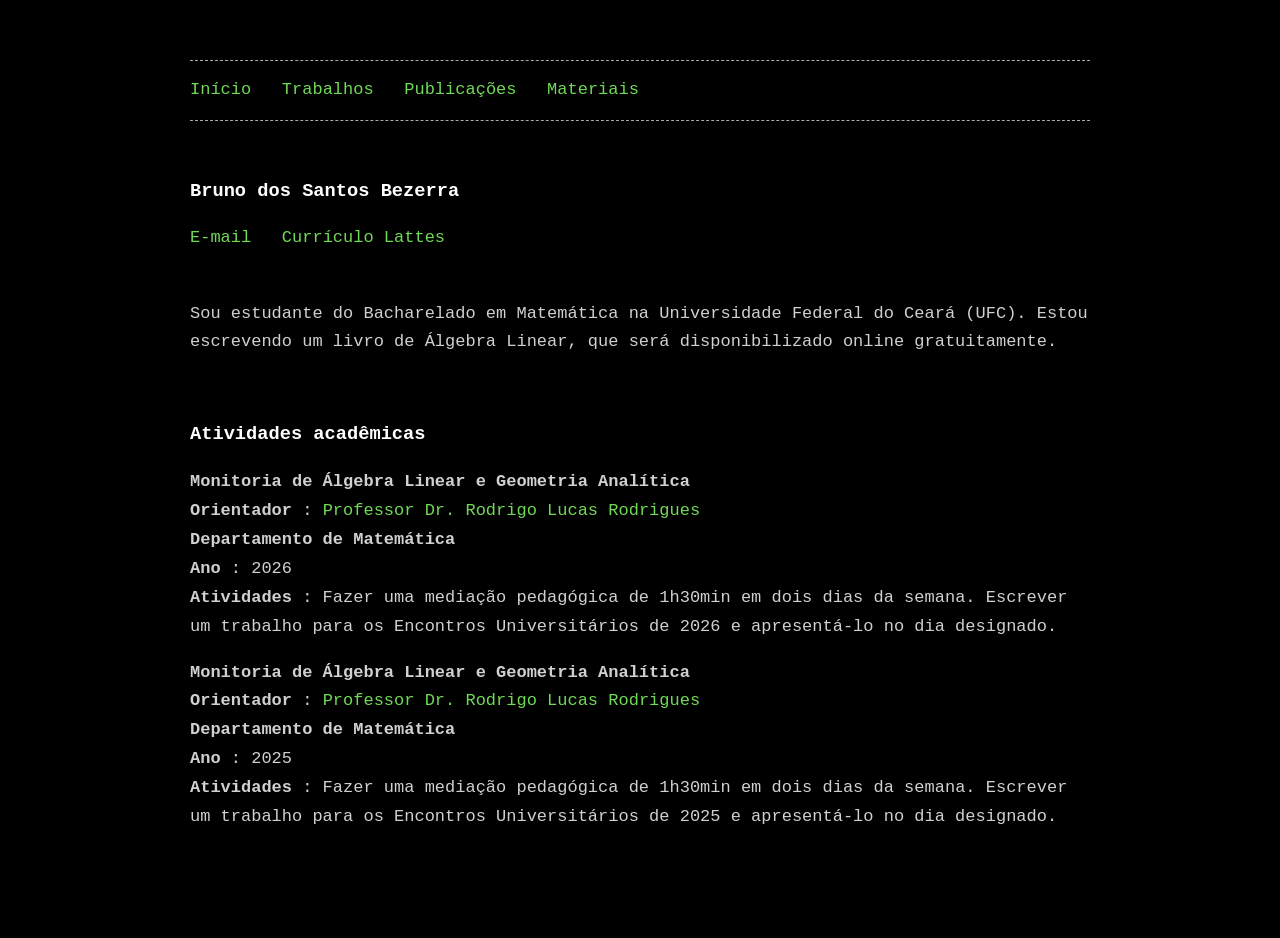
==== index.html @ 08077484 "Update index.html" ====
<!DOCTYPE html>
<html lang="pt-BR">
    
<head>
    <meta charset="UTF-8">
    <title> Página de Bruno dos Santos Bezerra </title>
    <link rel="stylesheet" href="style.css">
</head>

<body>

<nav>
    <a href="/"> Início </a> &nbsp;
    <a href="/trabalhos/"> Trabalhos </a> &nbsp;
    <a href="/publicacoes/"> Publicações </a> &nbsp;
    <a href="/materiais/"> Materiais </a>
</nav>

<section id="home">

    <div class="profile">
        <div>
            
        <h1> Bruno dos Santos Bezerra </h1>
        <a href="mailto:brunosantosbezerra2003@alu.ufc.br"> E-mail </a> &nbsp;
        <a href="https://lattes.cnpq.br/8197847727021304" target="_blank" rel="noopener noreferrer"> Currículo Lattes </a>
            
        </div>

        <p>
        Sou estudante do Bacharelado em Matemática na Universidade Federal do Ceará (UFC). Estou escrevendo um livro de Álgebra Linear, que será disponibilizado online gratuitamente.
        </p>
            
    </div>

    <div class="section">
        <h1> Atividades acadêmicas </h1>
        
        <p>
            <strong> Monitoria de Álgebra Linear e Geometria Analítica </strong><br>
            <strong> Orientador </strong>: <a href="https://lattes.cnpq.br/4378909283633515" target="_blank" rel="noopener noreferrer"> Professor Dr. Rodrigo Lucas Rodrigues </a><br>
            <strong> Departamento de Matemática </strong><br>
            <strong> Ano </strong>: 2026<br>
            <strong> Atividades </strong>: Fazer uma mediação pedagógica de 1h30min em dois dias da semana. Escrever um trabalho para os Encontros Universitários de 2026 e apresentá-lo no dia designado.
        </p>

        <p>
            <strong> Monitoria de Álgebra Linear e Geometria Analítica </strong><br>
            <strong> Orientador </strong>: <a href="https://lattes.cnpq.br/4378909283633515" target="_blank" rel="noopener noreferrer"> Professor Dr. Rodrigo Lucas Rodrigues </a><br>
            <strong> Departamento de Matemática </strong><br>
            <strong> Ano </strong>: 2025<br>
            <strong> Atividades </strong>: Fazer uma mediação pedagógica de 1h30min em dois dias da semana. Escrever um trabalho para os Encontros Universitários de 2025 e apresentá-lo no dia designado.
        </p>

        
    </div>

</section>


</body>
      </html>
---- style.css ----
body {
            background-color: #000;
            color: #d0d0d0;
            font-family: monospace;
            font-size: 17px;
            line-height: 1.7;
            max-width: 900px;
            margin: 40px auto;
            padding: 20px;
        }

        a {
            color: #70d957;
            text-decoration: none;
        }

        a:hover {
            text-decoration: underline;
        }

        nav {
            border-top: 1px dashed #aaa;
            border-bottom: 1px dashed #aaa;
            padding: 15px 0;
            margin-bottom: 40px;
        }

        h1, h2 {
            color: #fff;
            font-size: 1.1em;
        }

        .profile {
            display: flex;
            gap: 30px;
            align-items: flex-start;
            flex-wrap: wrap;
        }

        .profile img {
            width: 190px;
            max-width: 100%;
        }

        .section {
            margin-top: 45px;
        }

        @media (max-width: 600px) {
            body {
                margin: 10px;
                padding: 15px;
            }

            .profile {
                gap: 15px;
            }
        }
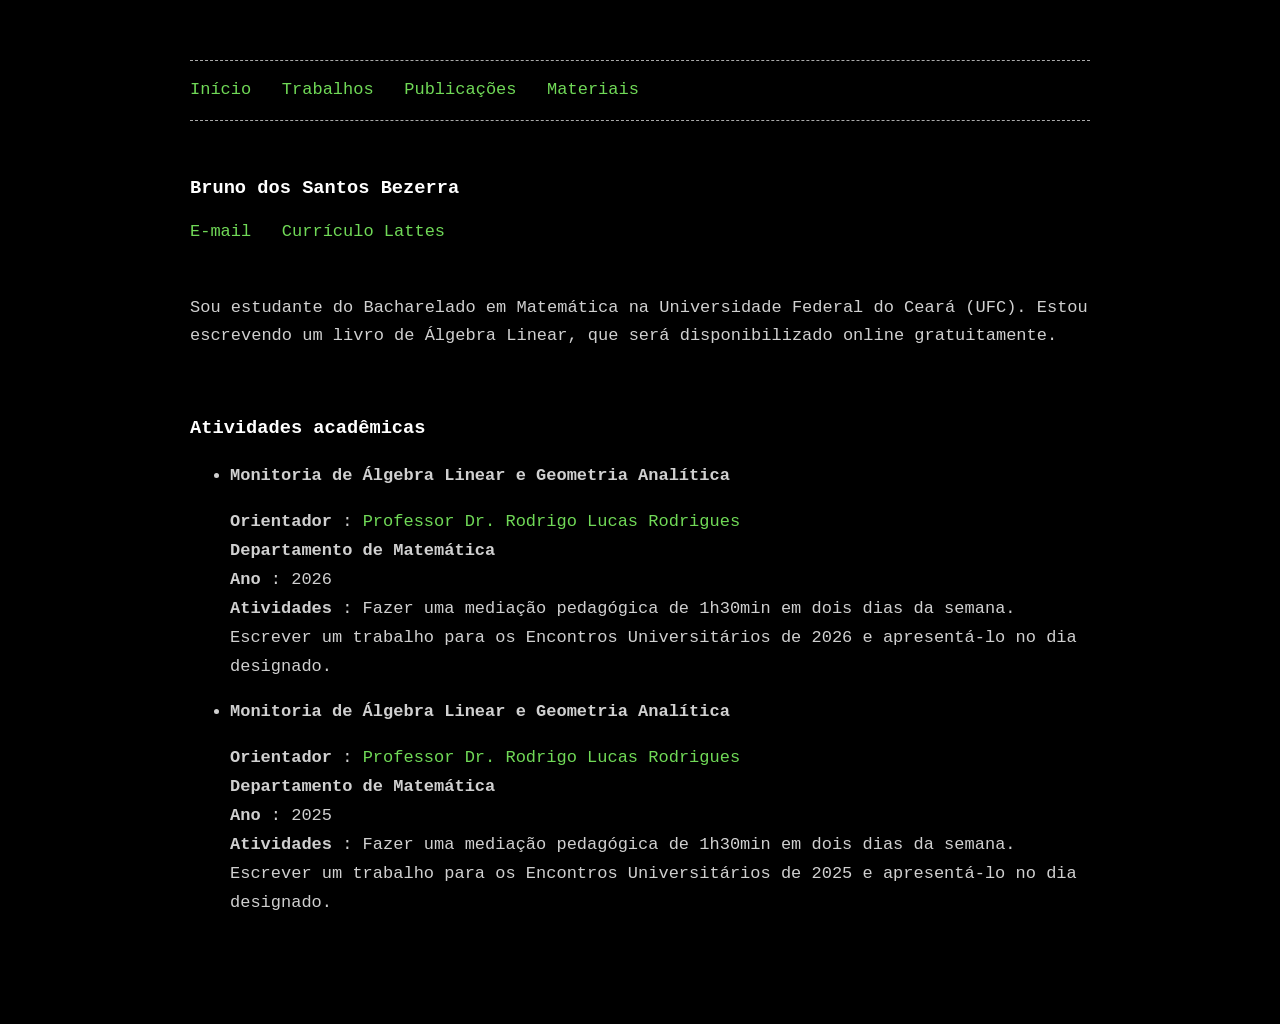
==== commit 088180aa: "Update index.html" ====
--- a/index.html
+++ b/index.html
@@ -16,8 +16,6 @@
     <a href="/materiais/"> Materiais </a>
 </nav>
 
-<section id="home">
-
     <div class="profile">
         <div>
             
@@ -34,30 +32,34 @@
     </div>
 
     <div class="section">
+        
         <h1> Atividades acadêmicas </h1>
-        
+
+        <ul>
+        <li>
+            <strong> Monitoria de Álgebra Linear e Geometria Analítica </strong>
         <p>
-            <strong> Monitoria de Álgebra Linear e Geometria Analítica </strong><br>
             <strong> Orientador </strong>: <a href="https://lattes.cnpq.br/4378909283633515" target="_blank" rel="noopener noreferrer"> Professor Dr. Rodrigo Lucas Rodrigues </a><br>
             <strong> Departamento de Matemática </strong><br>
             <strong> Ano </strong>: 2026<br>
             <strong> Atividades </strong>: Fazer uma mediação pedagógica de 1h30min em dois dias da semana. Escrever um trabalho para os Encontros Universitários de 2026 e apresentá-lo no dia designado.
         </p>
-
+        </li>
+        <li>
+            <strong> Monitoria de Álgebra Linear e Geometria Analítica </strong>
         <p>
-            <strong> Monitoria de Álgebra Linear e Geometria Analítica </strong><br>
             <strong> Orientador </strong>: <a href="https://lattes.cnpq.br/4378909283633515" target="_blank" rel="noopener noreferrer"> Professor Dr. Rodrigo Lucas Rodrigues </a><br>
             <strong> Departamento de Matemática </strong><br>
             <strong> Ano </strong>: 2025<br>
             <strong> Atividades </strong>: Fazer uma mediação pedagógica de 1h30min em dois dias da semana. Escrever um trabalho para os Encontros Universitários de 2025 e apresentá-lo no dia designado.
         </p>
+        </li>
+        </ul>
 
-        
     </div>
-
-</section>
 
 
 </body>
+    
       </html>
       
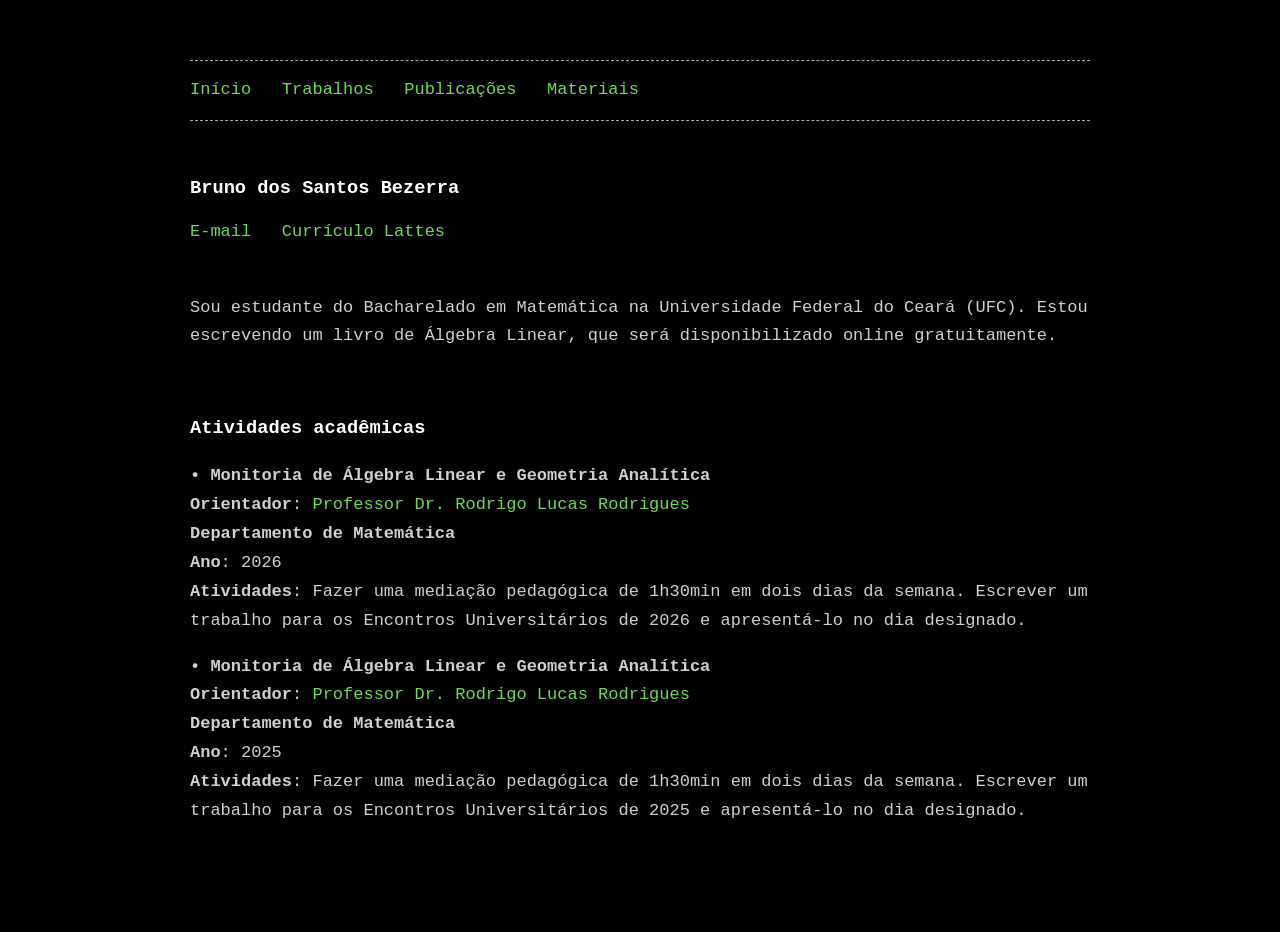
==== commit 34d19c2e: "Update index.html" ====
--- a/index.html
+++ b/index.html
@@ -35,26 +35,21 @@
         
         <h1> Atividades acadêmicas </h1>
 
-        <ul>
-        <li>
-            <strong> Monitoria de Álgebra Linear e Geometria Analítica </strong>
         <p>
-            <strong> Orientador </strong>: <a href="https://lattes.cnpq.br/4378909283633515" target="_blank" rel="noopener noreferrer"> Professor Dr. Rodrigo Lucas Rodrigues </a><br>
-            <strong> Departamento de Matemática </strong><br>
-            <strong> Ano </strong>: 2026<br>
-            <strong> Atividades </strong>: Fazer uma mediação pedagógica de 1h30min em dois dias da semana. Escrever um trabalho para os Encontros Universitários de 2026 e apresentá-lo no dia designado.
+            <strong>• Monitoria de Álgebra Linear e Geometria Analítica</strong><br>
+            <strong> Orientador</strong>: <a href="https://lattes.cnpq.br/4378909283633515" target="_blank" rel="noopener noreferrer"> Professor Dr. Rodrigo Lucas Rodrigues </a><br>
+            <strong> Departamento de Matemática</strong><br>
+            <strong> Ano</strong>: 2026<br>
+            <strong> Atividades</strong>: Fazer uma mediação pedagógica de 1h30min em dois dias da semana. Escrever um trabalho para os Encontros Universitários de 2026 e apresentá-lo no dia designado.
         </p>
-        </li>
-        <li>
-            <strong> Monitoria de Álgebra Linear e Geometria Analítica </strong>
+
         <p>
-            <strong> Orientador </strong>: <a href="https://lattes.cnpq.br/4378909283633515" target="_blank" rel="noopener noreferrer"> Professor Dr. Rodrigo Lucas Rodrigues </a><br>
-            <strong> Departamento de Matemática </strong><br>
-            <strong> Ano </strong>: 2025<br>
-            <strong> Atividades </strong>: Fazer uma mediação pedagógica de 1h30min em dois dias da semana. Escrever um trabalho para os Encontros Universitários de 2025 e apresentá-lo no dia designado.
+            <strong>• Monitoria de Álgebra Linear e Geometria Analítica</strong><br>
+            <strong> Orientador</strong>: <a href="https://lattes.cnpq.br/4378909283633515" target="_blank" rel="noopener noreferrer"> Professor Dr. Rodrigo Lucas Rodrigues </a><br>
+            <strong> Departamento de Matemática</strong><br>
+            <strong> Ano</strong>: 2025<br>
+            <strong> Atividades</strong>: Fazer uma mediação pedagógica de 1h30min em dois dias da semana. Escrever um trabalho para os Encontros Universitários de 2025 e apresentá-lo no dia designado.
         </p>
-        </li>
-        </ul>
 
     </div>
 
--- a/style.css
+++ b/style.css
@@ -56,3 +56,12 @@
                 gap: 15px;
             }
         }
+        .section ul {
+    list-style-type: disc;
+    padding-left: 40px;
+        }
+
+        .section li {
+    display: list-item;
+        }
+
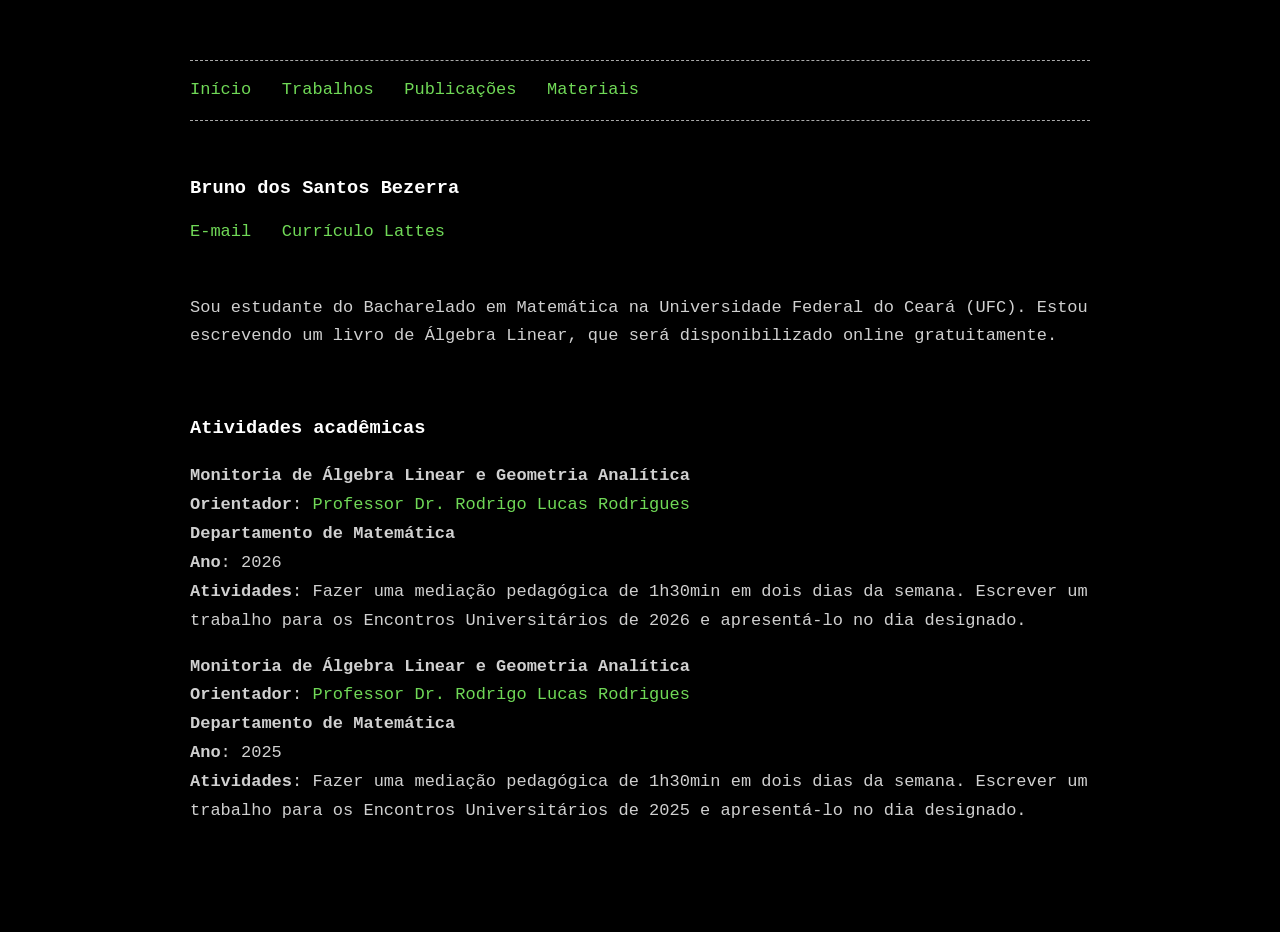
==== commit 3c630876: "Update index.html" ====
--- a/index.html
+++ b/index.html
@@ -36,19 +36,19 @@
         <h1> Atividades acadêmicas </h1>
 
         <p>
-            <strong>• Monitoria de Álgebra Linear e Geometria Analítica</strong><br>
-            <strong> Orientador</strong>: <a href="https://lattes.cnpq.br/4378909283633515" target="_blank" rel="noopener noreferrer"> Professor Dr. Rodrigo Lucas Rodrigues </a><br>
-            <strong> Departamento de Matemática</strong><br>
-            <strong> Ano</strong>: 2026<br>
-            <strong> Atividades</strong>: Fazer uma mediação pedagógica de 1h30min em dois dias da semana. Escrever um trabalho para os Encontros Universitários de 2026 e apresentá-lo no dia designado.
+            <strong>Monitoria de Álgebra Linear e Geometria Analítica</strong><br>
+            <strong>Orientador</strong>: <a href="https://lattes.cnpq.br/4378909283633515" target="_blank" rel="noopener noreferrer"> Professor Dr. Rodrigo Lucas Rodrigues </a><br>
+            <strong>Departamento de Matemática</strong><br>
+            <strong>Ano</strong>: 2026<br>
+            <strong>Atividades</strong>: Fazer uma mediação pedagógica de 1h30min em dois dias da semana. Escrever um trabalho para os Encontros Universitários de 2026 e apresentá-lo no dia designado.
         </p>
 
         <p>
-            <strong>• Monitoria de Álgebra Linear e Geometria Analítica</strong><br>
-            <strong> Orientador</strong>: <a href="https://lattes.cnpq.br/4378909283633515" target="_blank" rel="noopener noreferrer"> Professor Dr. Rodrigo Lucas Rodrigues </a><br>
-            <strong> Departamento de Matemática</strong><br>
-            <strong> Ano</strong>: 2025<br>
-            <strong> Atividades</strong>: Fazer uma mediação pedagógica de 1h30min em dois dias da semana. Escrever um trabalho para os Encontros Universitários de 2025 e apresentá-lo no dia designado.
+            <strong>Monitoria de Álgebra Linear e Geometria Analítica</strong><br>
+            <strong>Orientador</strong>: <a href="https://lattes.cnpq.br/4378909283633515" target="_blank" rel="noopener noreferrer"> Professor Dr. Rodrigo Lucas Rodrigues </a><br>
+            <strong>Departamento de Matemática</strong><br>
+            <strong>Ano</strong>: 2025<br>
+            <strong>Atividades</strong>: Fazer uma mediação pedagógica de 1h30min em dois dias da semana. Escrever um trabalho para os Encontros Universitários de 2025 e apresentá-lo no dia designado.
         </p>
 
     </div>
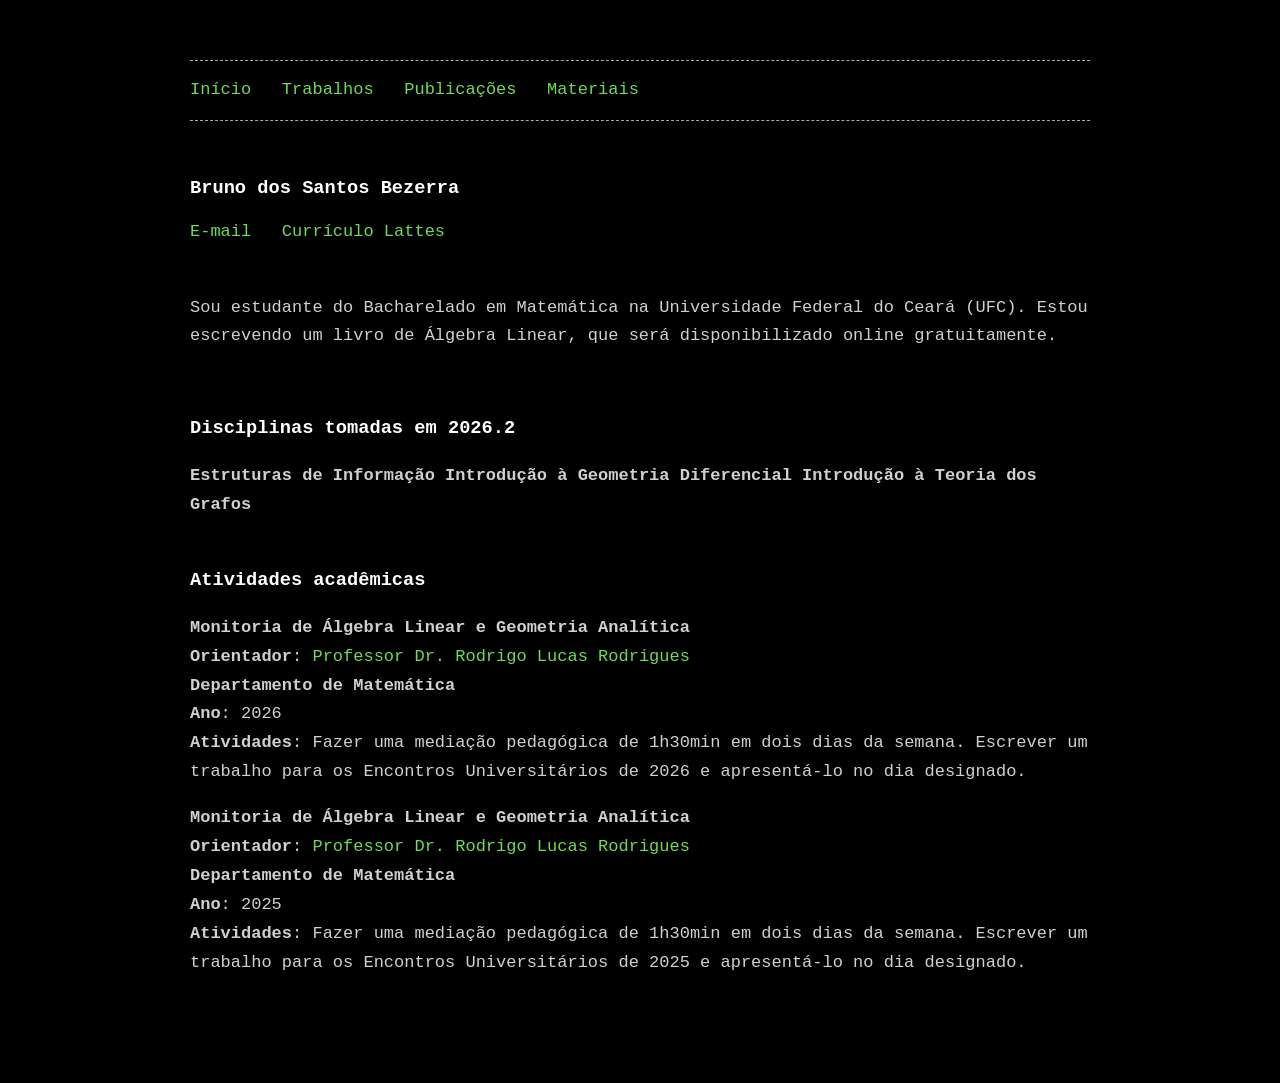
==== commit aae9b1ab: "Update index.html" ====
--- a/index.html
+++ b/index.html
@@ -32,6 +32,17 @@
     </div>
 
     <div class="section">
+        <h1> Disciplinas tomadas em 2026.2 </h1>
+
+        <p>
+        <strong>Estruturas de Informação</strong>
+        <strong>Introdução à Geometria Diferencial</strong>
+        <strong>Introdução à Teoria dos Grafos</strong>
+        </p>
+        
+    </div>
+
+    <div class="section">
         
         <h1> Atividades acadêmicas </h1>
 
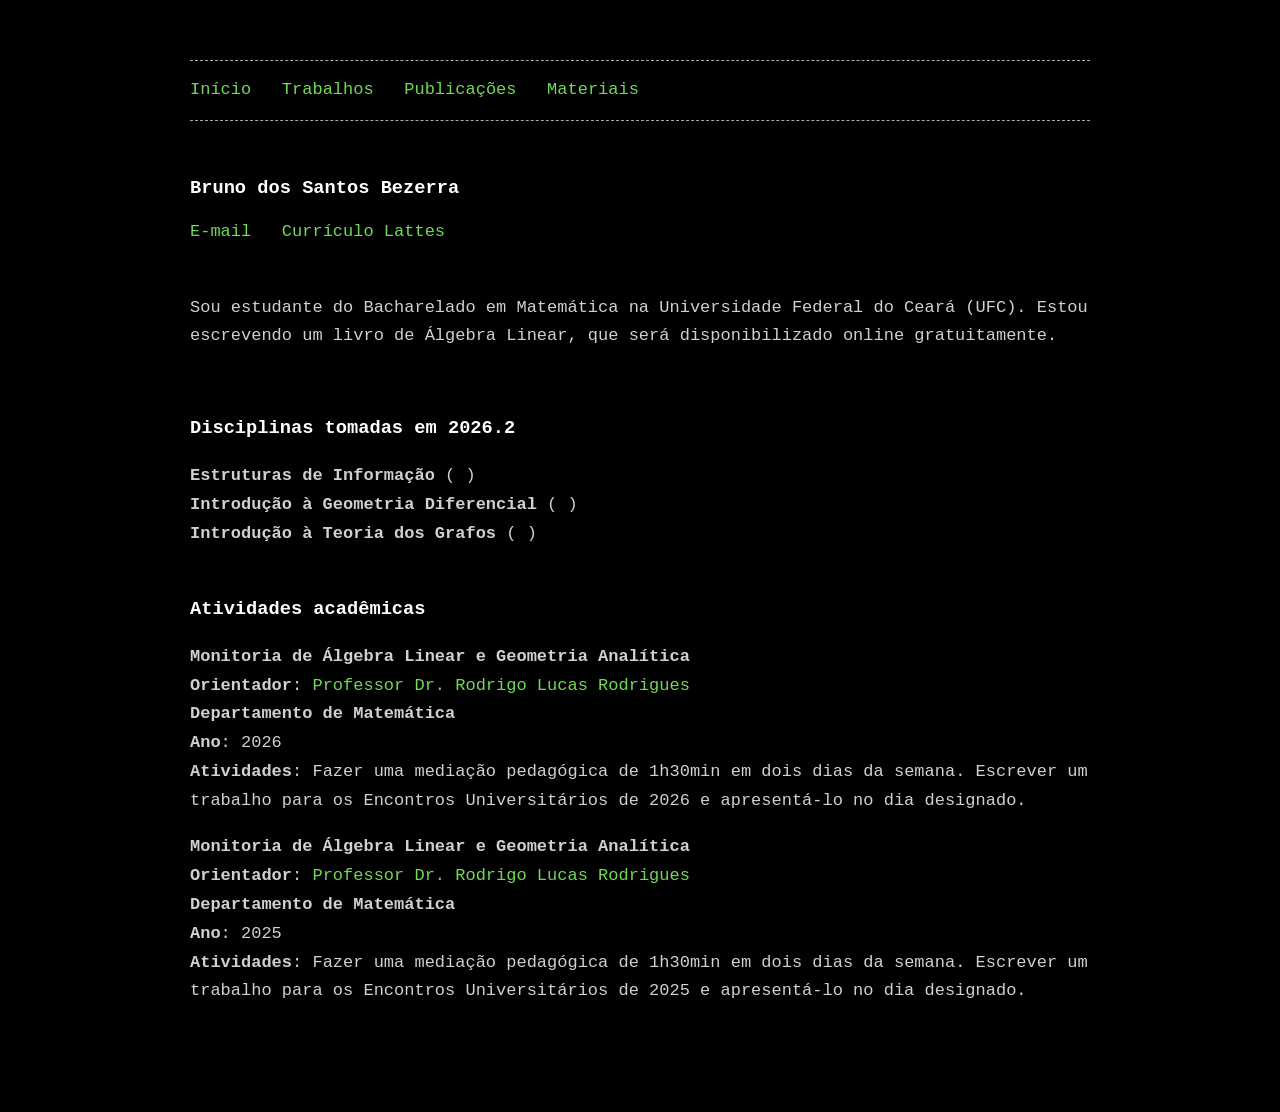
==== commit d04d0cfc: "Update index.html" ====
--- a/index.html
+++ b/index.html
@@ -8,7 +8,7 @@
 </head>
 
 <body>
-
+    
 <nav>
     <a href="/"> Início </a> &nbsp;
     <a href="/trabalhos/"> Trabalhos </a> &nbsp;
@@ -20,6 +20,7 @@
         <div>
             
         <h1> Bruno dos Santos Bezerra </h1>
+
         <a href="mailto:brunosantosbezerra2003@alu.ufc.br"> E-mail </a> &nbsp;
         <a href="https://lattes.cnpq.br/8197847727021304" target="_blank" rel="noopener noreferrer"> Currículo Lattes </a>
             
@@ -35,9 +36,9 @@
         <h1> Disciplinas tomadas em 2026.2 </h1>
 
         <p>
-        <strong>Estruturas de Informação</strong>
-        <strong>Introdução à Geometria Diferencial</strong>
-        <strong>Introdução à Teoria dos Grafos</strong>
+        <strong>Estruturas de Informação </strong> (<a href="" target="_blank" rel="noopener noreferrer"> </a>)<br>
+        <strong>Introdução à Geometria Diferencial </strong> (<a href="" target="_blank" rel="noopener noreferrer"> </a>)<br>
+        <strong>Introdução à Teoria dos Grafos </strong> (<a href="" target="_blank" rel="noopener noreferrer"> </a>)
         </p>
         
     </div>
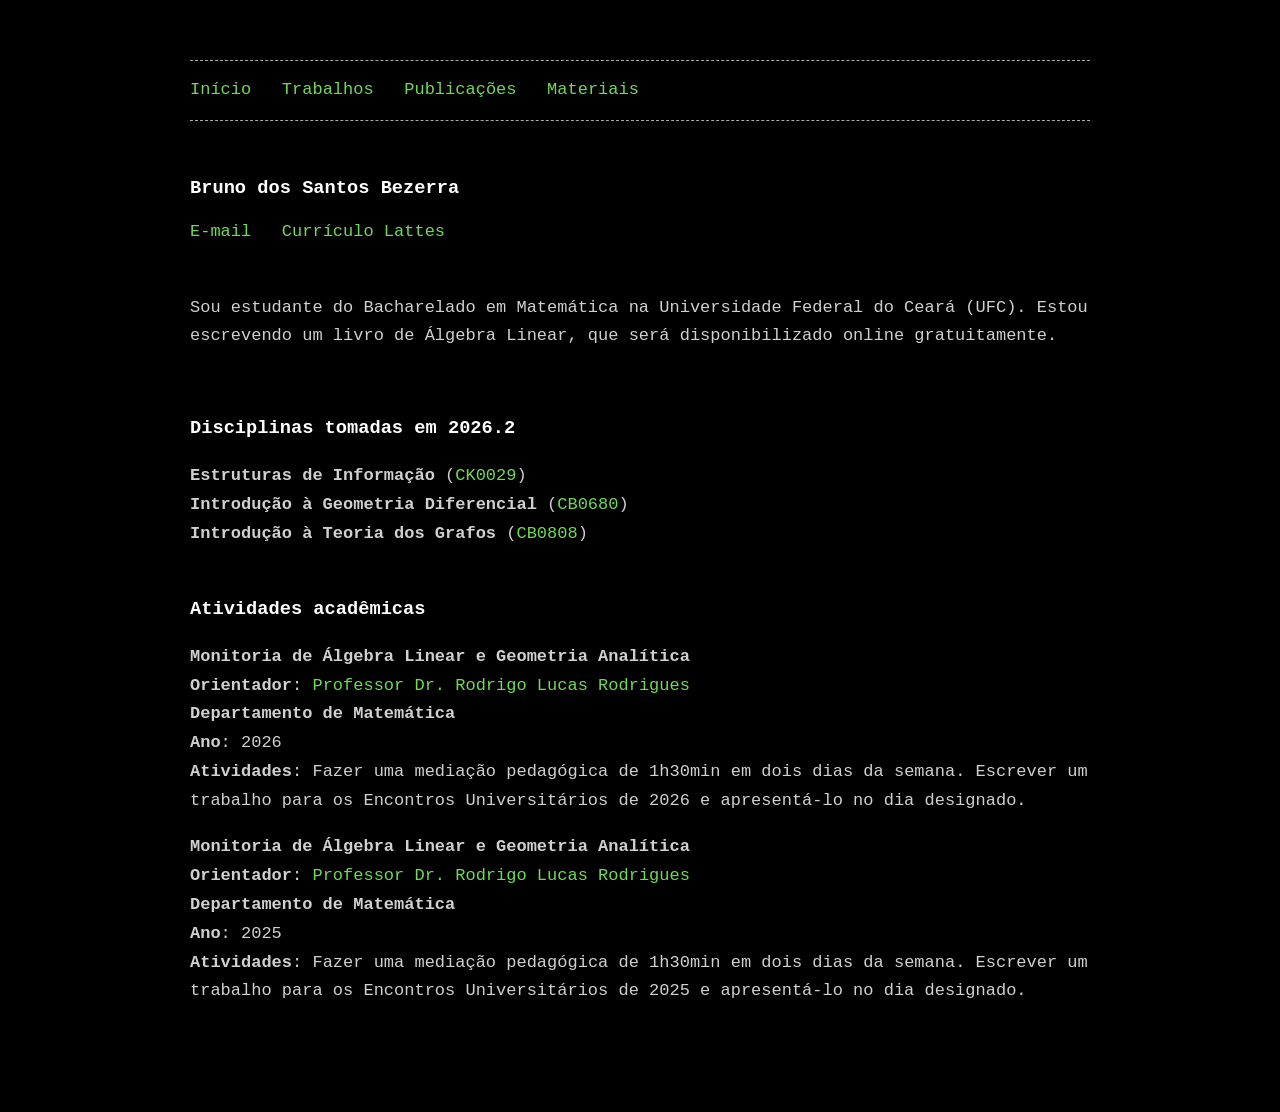
==== commit 48a20ce1: "Update index.html" ====
--- a/index.html
+++ b/index.html
@@ -36,9 +36,9 @@
         <h1> Disciplinas tomadas em 2026.2 </h1>
 
         <p>
-        <strong>Estruturas de Informação </strong> (<a href="" target="_blank" rel="noopener noreferrer"> </a>)<br>
-        <strong>Introdução à Geometria Diferencial </strong> (<a href="" target="_blank" rel="noopener noreferrer"> </a>)<br>
-        <strong>Introdução à Teoria dos Grafos </strong> (<a href="" target="_blank" rel="noopener noreferrer"> </a>)
+        <strong>Estruturas de Informação </strong> (<a href="ppcmatbach2024.pdf" target="_blank" rel="noopener noreferrer">CK0029</a>)<br>
+        <strong>Introdução à Geometria Diferencial </strong> (<a href="ppcmatbach2024.pdf" target="_blank" rel="noopener noreferrer">CB0680</a>)<br>
+        <strong>Introdução à Teoria dos Grafos </strong> (<a href="ppcmatbach2024.pdf" target="_blank" rel="noopener noreferrer">CB0808</a>)
         </p>
         
     </div>
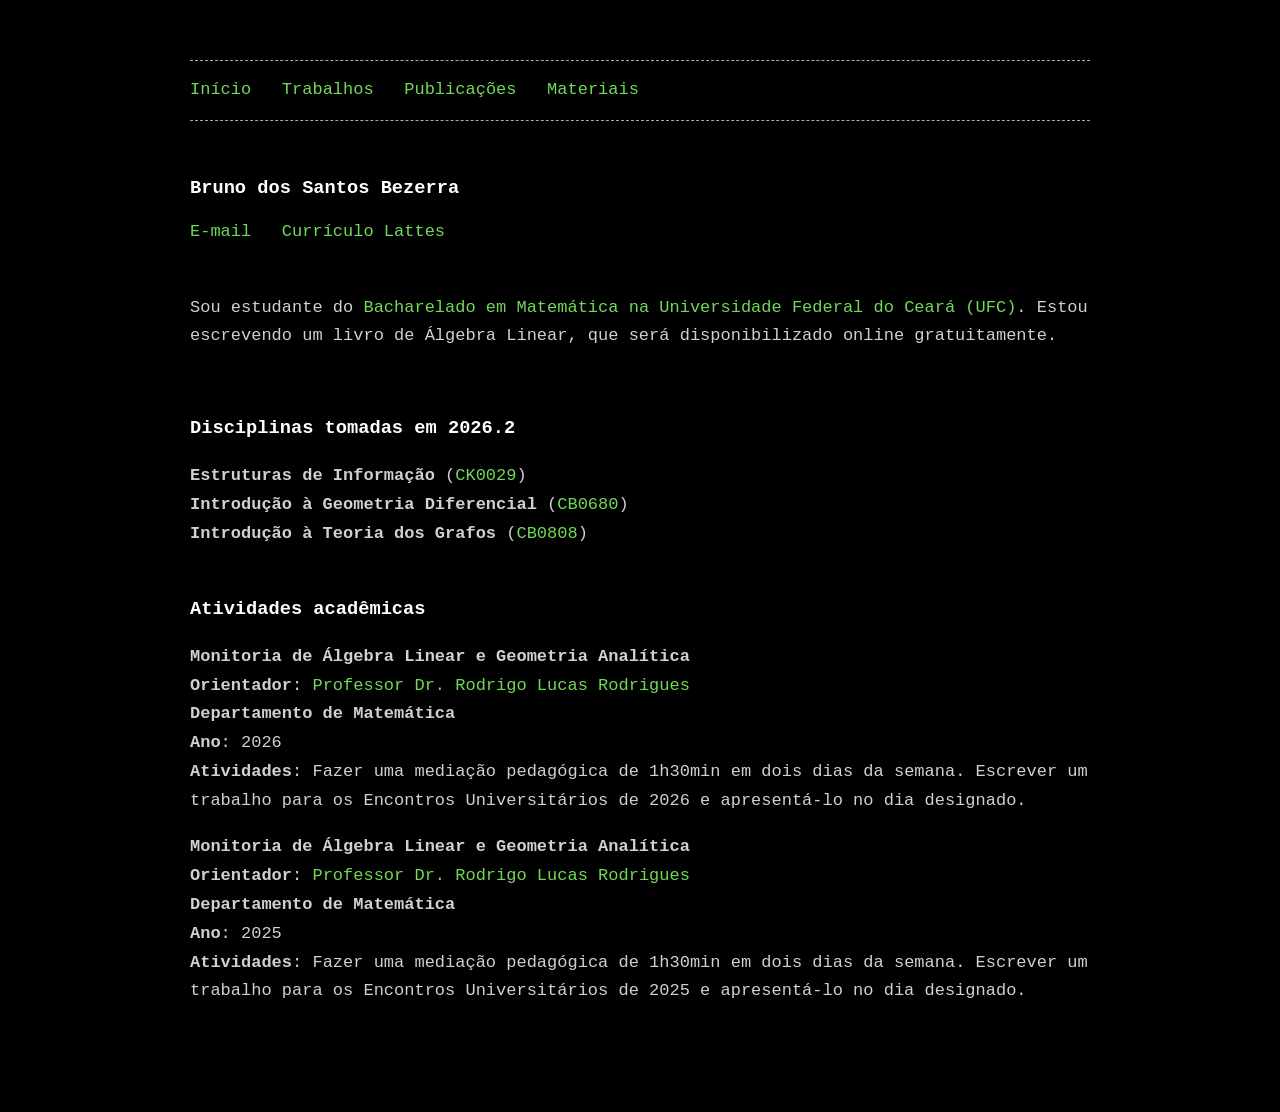
==== commit 47bc3ede: "Update index.html" ====
--- a/index.html
+++ b/index.html
@@ -27,7 +27,7 @@
         </div>
 
         <p>
-        Sou estudante do Bacharelado em Matemática na Universidade Federal do Ceará (UFC). Estou escrevendo um livro de Álgebra Linear, que será disponibilizado online gratuitamente.
+        Sou estudante do <a href="ppcmatbach2024ufc.pdf" target="_blank" rel="noopener noreferrer">Bacharelado em Matemática na Universidade Federal do Ceará (UFC)</a>. Estou escrevendo um livro de Álgebra Linear, que será disponibilizado online gratuitamente.
         </p>
             
     </div>
@@ -36,9 +36,9 @@
         <h1> Disciplinas tomadas em 2026.2 </h1>
 
         <p>
-        <strong>Estruturas de Informação </strong> (<a href="ppcmatbach2024.pdf" target="_blank" rel="noopener noreferrer">CK0029</a>)<br>
-        <strong>Introdução à Geometria Diferencial </strong> (<a href="ppcmatbach2024.pdf" target="_blank" rel="noopener noreferrer">CB0680</a>)<br>
-        <strong>Introdução à Teoria dos Grafos </strong> (<a href="ppcmatbach2024.pdf" target="_blank" rel="noopener noreferrer">CB0808</a>)
+        <strong>Estruturas de Informação </strong> (<a href="ppcmatbach2024ufc.pdf" target="_blank" rel="noopener noreferrer">CK0029</a>)<br>
+        <strong>Introdução à Geometria Diferencial </strong> (<a href="ppcmatbach2024ufc.pdf" target="_blank" rel="noopener noreferrer">CB0680</a>)<br>
+        <strong>Introdução à Teoria dos Grafos </strong> (<a href="ppcmatbach2024ufc.pdf" target="_blank" rel="noopener noreferrer">CB0808</a>)
         </p>
         
     </div>
